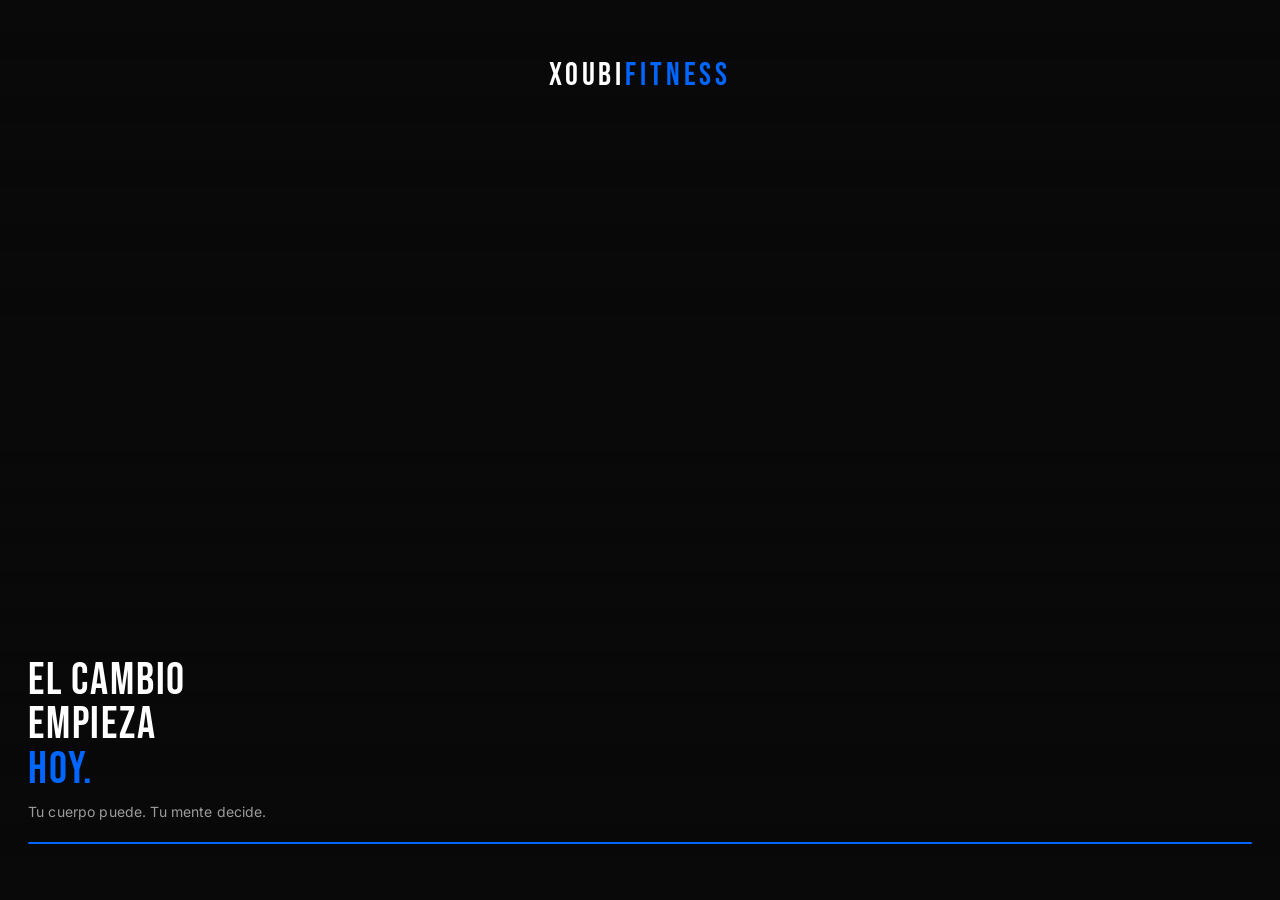
==== splash.html @ 5720ef91 "feat: conectar login y register con Railway" ====
<!DOCTYPE html>
<html lang="es" data-theme="dark">
<head>
  <meta charset="UTF-8" />
  <meta name="viewport" content="width=device-width, initial-scale=1.0, viewport-fit=cover" />
  <title>XoubiFitness</title>
  <link rel="manifest" href="manifest.json" />
  <meta name="theme-color" content="#090909" />
  <meta name="apple-mobile-web-app-capable" content="yes">
  <meta name="apple-mobile-web-app-status-bar-style" content="black-translucent">
  <meta name="apple-mobile-web-app-title" content="XoubiFitness">
  <link rel="apple-touch-icon" href="assets/img/icon-192.png" />
  <link rel="stylesheet" href="assets/css/style.css" />
  <style>
    * { margin: 0; padding: 0; box-sizing: border-box; }

    html, body {
      height: 100%;
      width: 100%;
      overflow: hidden;
      background: #090909;
    }

    /* ── SPLASH WRAP ── */
    .splash {
      position: fixed;
      inset: 0;
      display: flex;
      flex-direction: column;
      align-items: center;
      justify-content: flex-end;
      z-index: 999;
    }

    /* ── FOTO DE FONDO ── */
    .splash__photo {
      position: absolute;
      inset: 0;
      background-image: url('REEMPLAZA_CON_TU_FOTO.jpg');
      /* 
        INSTRUCCIONES:
        Sustituye 'REEMPLAZA_CON_TU_FOTO.jpg' por la ruta de vuestra foto.
        Ejemplo con foto local:  url('assets/img/splash-photo.jpg')
        La foto debe ser vertical (formato retrato), mínimo 1080×1920px.
      */
      background-size: cover;
      background-position: center top;
      background-repeat: no-repeat;
      animation: photoZoom 3.2s ease forwards;
    }

    /* Gradiente encima de la foto — oscurece arriba y abajo */
    .splash__overlay {
      position: absolute;
      inset: 0;
      background:
        linear-gradient(
          to bottom,
          rgba(9,9,9,0.55) 0%,
          rgba(9,9,9,0.0) 35%,
          rgba(9,9,9,0.0) 50%,
          rgba(9,9,9,0.75) 80%,
          rgba(9,9,9,1.00) 100%
        );
    }

    /* ── LOGO (arriba) ── */
    .splash__logo {
      position: absolute;
      top: 52px;
      left: 0; right: 0;
      text-align: center;
      font-family: 'Bebas Neue', sans-serif;
      font-size: 2rem;
      letter-spacing: 0.12em;
      color: #ffffff;
      opacity: 0;
      animation: fadeInDown 0.7s 0.3s ease forwards;
    }
    .splash__logo span { color: #0066FF; }

    /* ── CONTENIDO (abajo) ── */
    .splash__content {
      position: relative;
      z-index: 2;
      width: 100%;
      padding: 0 28px 56px;
      display: flex;
      flex-direction: column;
      gap: 20px;
    }

    .splash__phrase {
      opacity: 0;
      animation: fadeInUp 0.7s 0.6s ease forwards;
    }
    .splash__phrase-main {
      font-family: 'Bebas Neue', sans-serif;
      font-size: 2.8rem;
      line-height: 1.0;
      color: #ffffff;
      letter-spacing: 0.04em;
    }
    .splash__phrase-main span { color: #0066FF; }
    .splash__phrase-sub {
      font-family: 'Inter', sans-serif;
      font-size: 0.875rem;
      font-weight: 400;
      color: rgba(255,255,255,0.6);
      margin-top: 8px;
      letter-spacing: 0.01em;
    }

    /* Barra de progreso tipo Nike */
    .splash__bar-wrap {
      opacity: 0;
      animation: fadeInUp 0.7s 0.9s ease forwards;
    }
    .splash__bar-track {
      width: 100%;
      height: 2px;
      background: rgba(255,255,255,0.15);
      border-radius: 99px;
      overflow: hidden;
    }
    .splash__bar-fill {
      height: 100%;
      width: 0%;
      background: #0066FF;
      border-radius: 99px;
      animation: barLoad 2.4s 0.8s cubic-bezier(0.4,0,0.2,1) forwards;
    }

    /* ── FADE OUT al terminar ── */
    .splash.exiting {
      animation: splashExit 0.5s ease forwards;
    }

    /* ── KEYFRAMES ── */
    @keyframes photoZoom {
      from { transform: scale(1.06); }
      to   { transform: scale(1.0); }
    }
    @keyframes fadeInDown {
      from { opacity: 0; transform: translateY(-12px); }
      to   { opacity: 1; transform: translateY(0); }
    }
    @keyframes fadeInUp {
      from { opacity: 0; transform: translateY(16px); }
      to   { opacity: 1; transform: translateY(0); }
    }
    @keyframes barLoad {
      from { width: 0%; }
      to   { width: 100%; }
    }
    @keyframes splashExit {
      from { opacity: 1; }
      to   { opacity: 0; transform: scale(1.03); }
    }

    /* Import fonts (mismas que la app) */
    @import url('https://fonts.googleapis.com/css2?family=Bebas+Neue&family=Inter:wght@400;500&display=swap');
  </style>
</head>
<body>

  <div class="splash" id="splash">
    <!-- Foto de fondo -->
    <div class="splash__photo"></div>
    <!-- Gradiente -->
    <div class="splash__overlay"></div>

    <!-- Logo arriba -->
    <div class="splash__logo">XOUBI<span>FITNESS</span></div>

    <!-- Frase + barra abajo -->
    <div class="splash__content">
      <div class="splash__phrase">
        <div class="splash__phrase-main">
          EL CAMBIO<br>EMPIEZA<br><span>HOY.</span>
        </div>
        <p class="splash__phrase-sub">Tu cuerpo puede. Tu mente decide.</p>
      </div>
      <div class="splash__bar-wrap">
        <div class="splash__bar-track">
          <div class="splash__bar-fill"></div>
        </div>
      </div>
    </div>
  </div>

  <script>
    // Redirige a login.html cuando termina la splash (3.4s total)
    window.addEventListener('load', () => {
      const DURATION = 3400; // ms — ajusta si quieres más o menos tiempo
      const splash   = document.getElementById('splash');

      setTimeout(() => {
        splash.classList.add('exiting');
        setTimeout(() => {
          window.location.href = 'register.html';
        }, 480); // coincide con la duración de splashExit
      }, DURATION);
    });
  </script>

</body>
</html>
---- assets/css/style.css ----
/* ============================================================
   XoubiFitness — style.css
   Stack: HTML + CSS + JS vanilla | Dark/Light mode
   Fonts: Bebas Neue (display) + Inter (body)
   Accent: #0066FF
   ============================================================ */

@import url('https://fonts.googleapis.com/css2?family=Bebas+Neue&family=Inter:wght@300;400;500;600;700&display=swap');

/* ── TOKENS ─────────────────────────────────────────────── */
:root {
  --accent:        #0066FF;
  --accent-dim:    rgba(0, 102, 255, 0.15);
  --accent-glow:   rgba(0, 102, 255, 0.35);

  /* dark (default) */
  --bg:            #090909;
  --bg-card:       #111111;
  --bg-card-hover: #161616;
  --bg-nav:        rgba(9,9,9,0.92);
  --border:        rgba(255,255,255,0.07);
  --border-strong: rgba(255,255,255,0.14);
  --text-primary:  #F5F5F5;
  --text-secondary:#8A8A8A;
  --text-muted:    #4A4A4A;
  --success:       #00C853;
  --warning:       #FF9100;
  --danger:        #FF3B30;
  --shadow-card:   0 2px 24px rgba(0,0,0,0.6);
  --shadow-float:  0 8px 40px rgba(0,0,0,0.8);
  --radius-sm:     8px;
  --radius-md:     14px;
  --radius-lg:     20px;
  --nav-h:         64px;
  --transition:    0.2s cubic-bezier(0.4,0,0.2,1);
}

[data-theme="light"] {
  --bg:            #F8F8F8;
  --bg-card:       #FFFFFF;
  --bg-card-hover: #F2F2F2;
  --bg-nav:        rgba(248,248,248,0.92);
  --border:        rgba(0,0,0,0.07);
  --border-strong: rgba(0,0,0,0.14);
  --text-primary:  #0D0D0D;
  --text-secondary:#555555;
  --text-muted:    #AAAAAA;
  --shadow-card:   0 2px 24px rgba(0,0,0,0.08);
  --shadow-float:  0 8px 40px rgba(0,0,0,0.15);
}

/* ── RESET ───────────────────────────────────────────────── */
*, *::before, *::after { box-sizing: border-box; margin: 0; padding: 0; }
html { scroll-behavior: smooth; -webkit-tap-highlight-color: transparent; }
body {
  font-family: 'Inter', sans-serif;
  background: var(--bg);
  color: var(--text-primary);
  line-height: 1.5;
  min-height: 100vh;
  transition: background var(--transition), color var(--transition);
  -webkit-font-smoothing: antialiased;
}
a { color: inherit; text-decoration: none; }
button { cursor: pointer; border: none; background: none; font-family: inherit; }
input, textarea, select {
  font-family: inherit;
  color: var(--text-primary);
  background: var(--bg-card);
  border: 1px solid var(--border-strong);
  border-radius: var(--radius-sm);
  padding: 10px 14px;
  font-size: 0.875rem;
  transition: border-color var(--transition), box-shadow var(--transition);
  outline: none;
}
input:focus, textarea:focus, select:focus {
  border-color: var(--accent);
  box-shadow: 0 0 0 3px var(--accent-dim);
}
select option { background: var(--bg-card); }
ul { list-style: none; }
img { display: block; max-width: 100%; }

/* ── SCROLLBAR ───────────────────────────────────────────── */
::-webkit-scrollbar { width: 5px; height: 5px; }
::-webkit-scrollbar-track { background: transparent; }
::-webkit-scrollbar-thumb { background: var(--border-strong); border-radius: 99px; }
::-webkit-scrollbar-thumb:hover { background: var(--accent); }

/* ── TYPOGRAPHY ──────────────────────────────────────────── */
.font-display { font-family: 'Bebas Neue', sans-serif; letter-spacing: 0.03em; }
.text-xs   { font-size: 0.75rem; }
.text-sm   { font-size: 0.875rem; }
.text-base { font-size: 1rem; }
.text-lg   { font-size: 1.125rem; }
.text-xl   { font-size: 1.25rem; }
.text-2xl  { font-size: 1.5rem; }
.text-primary   { color: var(--text-primary); }
.text-secondary { color: var(--text-secondary); }
.text-muted     { color: var(--text-muted); }
.text-accent    { color: var(--accent); }
.text-success   { color: var(--success); }
.text-warning   { color: var(--warning); }
.text-danger    { color: var(--danger); }
.font-medium    { font-weight: 500; }
.font-semibold  { font-weight: 600; }
.font-bold      { font-weight: 700; }

/* ── LAYOUT ──────────────────────────────────────────────── */
.page-wrap {
  padding-top: calc(var(--nav-h) + 16px);
  padding-bottom: calc(var(--nav-h) + 24px);
  min-height: 100vh;
}
.container {
  width: 100%;
  max-width: 480px;
  margin: 0 auto;
  padding: 0 16px;
}

/* ── TOP NAV ─────────────────────────────────────────────── */
.top-nav {
  position: fixed;
  top: 0; left: 0; right: 0;
  height: var(--nav-h);
  background: var(--bg-nav);
  backdrop-filter: blur(16px);
  -webkit-backdrop-filter: blur(16px);
  border-bottom: 1px solid var(--border);
  display: flex;
  align-items: center;
  justify-content: space-between;
  padding: 0 20px;
  z-index: 100;
}
.top-nav__logo {
  font-family: 'Bebas Neue', sans-serif;
  font-size: 1.5rem;
  letter-spacing: 0.05em;
  color: var(--text-primary);
}
.top-nav__logo span { color: var(--accent); }
.top-nav__actions { display: flex; align-items: center; gap: 8px; }

/* ── BOTTOM NAV ──────────────────────────────────────────── */
.bottom-nav {
  position: fixed;
  bottom: 0; left: 0; right: 0;
  height: var(--nav-h);
  background: var(--bg-nav);
  backdrop-filter: blur(16px);
  -webkit-backdrop-filter: blur(16px);
  border-top: 1px solid var(--border);
  display: flex;
  align-items: center;
  justify-content: space-around;
  z-index: 100;
}
.nav-item {
  display: flex;
  flex-direction: column;
  align-items: center;
  gap: 4px;
  padding: 8px 12px;
  border-radius: var(--radius-sm);
  color: var(--text-muted);
  transition: color var(--transition);
  position: relative;
}
.nav-item span {
  font-size: 0.65rem;
  font-weight: 500;
  letter-spacing: 0.04em;
  text-transform: uppercase;
}
.nav-item.active { color: var(--accent); }
.nav-item.active::before {
  content: '';
  position: absolute;
  top: -1px; left: 50%; transform: translateX(-50%);
  width: 24px; height: 2px;
  background: var(--accent);
  border-radius: 0 0 4px 4px;
}
.nav-item:hover { color: var(--text-primary); }
.nav-item.active:hover { color: var(--accent); }

/* ── CARDS ───────────────────────────────────────────────── */
.card {
  background: var(--bg-card);
  border: 1px solid var(--border);
  border-radius: var(--radius-md);
  padding: 20px;
  box-shadow: var(--shadow-card);
  transition: background var(--transition), border-color var(--transition), transform var(--transition);
}
.card:hover { background: var(--bg-card-hover); }
.card--accent {
  border-color: var(--accent);
  background: var(--accent-dim);
}
.card--clickable { cursor: pointer; }
.card--clickable:hover { transform: translateY(-2px); box-shadow: var(--shadow-float); }

/* ── STAT CARD ───────────────────────────────────────────── */
.stat-card {
  background: var(--bg-card);
  border: 1px solid var(--border);
  border-radius: var(--radius-md);
  padding: 18px 20px;
  display: flex;
  flex-direction: column;
  gap: 6px;
  transition: transform var(--transition), box-shadow var(--transition);
}
.stat-card:hover { transform: translateY(-2px); box-shadow: var(--shadow-float); }
.stat-card__label {
  font-size: 0.7rem;
  font-weight: 600;
  letter-spacing: 0.08em;
  text-transform: uppercase;
  color: var(--text-muted);
}
.stat-card__value {
  font-family: 'Bebas Neue', sans-serif;
  font-size: 2.4rem;
  line-height: 1;
  color: var(--text-primary);
  letter-spacing: 0.02em;
}
.stat-card__value .unit {
  font-size: 1rem;
  color: var(--text-secondary);
  margin-left: 3px;
}
.stat-card__sub {
  font-size: 0.75rem;
  color: var(--text-secondary);
  display: flex;
  align-items: center;
  gap: 4px;
}
.stat-card__icon {
  width: 36px; height: 36px;
  background: var(--accent-dim);
  border-radius: var(--radius-sm);
  display: flex; align-items: center; justify-content: center;
  color: var(--accent);
  margin-bottom: 4px;
}

/* ── PROGRESS BAR ────────────────────────────────────────── */
.progress-bar {
  width: 100%;
  height: 6px;
  background: var(--border-strong);
  border-radius: 99px;
  overflow: hidden;
}
.progress-bar__fill {
  height: 100%;
  background: var(--accent);
  border-radius: 99px;
  transition: width 0.6s cubic-bezier(0.4,0,0.2,1);
}
.progress-bar__fill--success { background: var(--success); }
.progress-bar__fill--warning { background: var(--warning); }
.progress-bar__fill--gradient {
  background: linear-gradient(90deg, var(--accent), #00C8FF);
}

/* ── RING / CIRCLE PROGRESS ──────────────────────────────── */
.ring-wrap {
  position: relative;
  display: inline-flex;
  align-items: center;
  justify-content: center;
}
.ring-wrap__inner {
  position: absolute;
  display: flex;
  flex-direction: column;
  align-items: center;
  justify-content: center;
  text-align: center;
}
.ring-wrap svg { transform: rotate(-90deg); }
.ring-track { fill: none; stroke: var(--border-strong); }
.ring-fill {
  fill: none;
  stroke: var(--accent);
  stroke-linecap: round;
  transition: stroke-dashoffset 0.8s cubic-bezier(0.4,0,0.2,1);
}

/* ── BUTTONS ─────────────────────────────────────────────── */
.btn {
  display: inline-flex;
  align-items: center;
  justify-content: center;
  gap: 8px;
  padding: 11px 20px;
  border-radius: var(--radius-sm);
  font-size: 0.875rem;
  font-weight: 600;
  letter-spacing: 0.02em;
  transition: all var(--transition);
  white-space: nowrap;
}
.btn--primary {
  background: var(--accent);
  color: #fff;
}
.btn--primary:hover { background: #0052cc; box-shadow: 0 4px 20px var(--accent-glow); }
.btn--ghost {
  background: transparent;
  color: var(--text-secondary);
  border: 1px solid var(--border-strong);
}
.btn--ghost:hover { background: var(--bg-card-hover); color: var(--text-primary); }
.btn--icon {
  width: 40px; height: 40px;
  padding: 0;
  border-radius: var(--radius-sm);
  background: var(--bg-card);
  color: var(--text-secondary);
  border: 1px solid var(--border);
}
.btn--icon:hover { color: var(--text-primary); border-color: var(--border-strong); }
.btn--full { width: 100%; }
.btn--sm { padding: 7px 14px; font-size: 0.8rem; }
.btn--lg { padding: 14px 28px; font-size: 1rem; }

/* ── FAB ─────────────────────────────────────────────────── */
.fab {
  position: fixed;
  bottom: calc(var(--nav-h) + 20px);
  right: 20px;
  width: 54px; height: 54px;
  border-radius: 50%;
  background: var(--accent);
  color: #fff;
  display: flex; align-items: center; justify-content: center;
  box-shadow: 0 4px 24px var(--accent-glow);
  z-index: 90;
  transition: transform var(--transition), box-shadow var(--transition);
}
.fab:hover { transform: scale(1.08); box-shadow: 0 6px 32px var(--accent-glow); }
.fab:active { transform: scale(0.96); }

/* ── SECTION HEADER ──────────────────────────────────────── */
.section-header {
  display: flex;
  align-items: center;
  justify-content: space-between;
  margin-bottom: 14px;
}
.section-title {
  font-family: 'Bebas Neue', sans-serif;
  font-size: 1.2rem;
  letter-spacing: 0.06em;
  color: var(--text-primary);
}
.section-link {
  font-size: 0.75rem;
  font-weight: 600;
  color: var(--accent);
  letter-spacing: 0.04em;
  text-transform: uppercase;
}

/* ── BADGE ───────────────────────────────────────────────── */
.badge {
  display: inline-flex;
  align-items: center;
  gap: 4px;
  padding: 3px 9px;
  border-radius: 99px;
  font-size: 0.7rem;
  font-weight: 700;
  letter-spacing: 0.05em;
  text-transform: uppercase;
}
.badge--accent  { background: var(--accent-dim); color: var(--accent); border: 1px solid rgba(0,102,255,0.25); }
.badge--success { background: rgba(0,200,83,0.12); color: var(--success); border: 1px solid rgba(0,200,83,0.25); }
.badge--warning { background: rgba(255,145,0,0.12); color: var(--warning); border: 1px solid rgba(255,145,0,0.25); }
.badge--neutral { background: var(--border); color: var(--text-secondary); border: 1px solid var(--border-strong); }

/* ── DIVIDER ─────────────────────────────────────────────── */
.divider {
  width: 100%; height: 1px;
  background: var(--border);
  margin: 20px 0;
}

/* ── MODAL / SHEET ───────────────────────────────────────── */
.overlay {
  position: fixed; inset: 0;
  background: rgba(0,0,0,0.7);
  backdrop-filter: blur(4px);
  z-index: 200;
  display: flex; align-items: flex-end;
  opacity: 0; pointer-events: none;
  transition: opacity 0.25s;
}
.overlay.open { opacity: 1; pointer-events: all; }
.sheet {
  width: 100%;
  background: var(--bg-card);
  border-radius: var(--radius-lg) var(--radius-lg) 0 0;
  padding: 24px 20px 40px;
  transform: translateY(100%);
  transition: transform 0.3s cubic-bezier(0.4,0,0.2,1);
  max-height: 90vh;
  overflow-y: auto;
}
.overlay.open .sheet { transform: translateY(0); }
.sheet__handle {
  width: 40px; height: 4px;
  background: var(--border-strong);
  border-radius: 99px;
  margin: 0 auto 20px;
}
.sheet__title {
  font-family: 'Bebas Neue', sans-serif;
  font-size: 1.4rem;
  letter-spacing: 0.05em;
  margin-bottom: 20px;
}

/* ── FORM GROUP ──────────────────────────────────────────── */
.form-group { display: flex; flex-direction: column; gap: 6px; margin-bottom: 16px; }
.form-label {
  font-size: 0.75rem;
  font-weight: 600;
  letter-spacing: 0.06em;
  text-transform: uppercase;
  color: var(--text-secondary);
}
.form-input { width: 100%; }
.form-row { display: grid; grid-template-columns: 1fr 1fr; gap: 12px; }
.form-hint { font-size: 0.72rem; color: var(--text-muted); }

/* ── CHART CONTAINER ─────────────────────────────────────── */
.chart-wrap {
  width: 100%;
  height: 180px;
  position: relative;
}
.chart-wrap canvas { width: 100% !important; height: 100% !important; }

/* ── WATER TRACKER ───────────────────────────────────────── */
.water-drops {
  display: flex;
  gap: 8px;
  flex-wrap: wrap;
}
.drop {
  width: 36px; height: 36px;
  border-radius: 50% 50% 50% 0;
  transform: rotate(-45deg);
  background: var(--border-strong);
  cursor: pointer;
  transition: background var(--transition), box-shadow var(--transition);
  border: 1px solid var(--border-strong);
}
.drop.filled {
  background: var(--accent);
  border-color: var(--accent);
  box-shadow: 0 2px 10px var(--accent-glow);
}

/* ── MACRO BARS ──────────────────────────────────────────── */
.macro-row {
  display: flex;
  align-items: center;
  gap: 12px;
  margin-bottom: 10px;
}
.macro-label {
  font-size: 0.7rem;
  font-weight: 700;
  letter-spacing: 0.06em;
  text-transform: uppercase;
  color: var(--text-secondary);
  width: 60px;
  flex-shrink: 0;
}
.macro-bar-track {
  flex: 1;
  height: 8px;
  background: var(--border-strong);
  border-radius: 99px;
  overflow: hidden;
}
.macro-bar-fill {
  height: 100%;
  border-radius: 99px;
  transition: width 0.7s cubic-bezier(0.4,0,0.2,1);
}
.macro-bar-fill--protein  { background: #3B82F6; }
.macro-bar-fill--carbs    { background: #F59E0B; }
.macro-bar-fill--fat      { background: #EF4444; }
.macro-val {
  font-size: 0.72rem;
  font-weight: 600;
  color: var(--text-secondary);
  width: 46px;
  text-align: right;
  flex-shrink: 0;
}

/* ── EXERCISE ROW ────────────────────────────────────────── */
.exercise-item {
  display: flex;
  align-items: center;
  gap: 14px;
  padding: 14px 0;
  border-bottom: 1px solid var(--border);
}
.exercise-item:last-child { border-bottom: none; padding-bottom: 0; }
.exercise-item__icon {
  width: 40px; height: 40px;
  border-radius: var(--radius-sm);
  background: var(--accent-dim);
  display: flex; align-items: center; justify-content: center;
  color: var(--accent);
  flex-shrink: 0;
}
.exercise-item__info { flex: 1; }
.exercise-item__name { font-weight: 600; font-size: 0.9rem; }
.exercise-item__detail { font-size: 0.78rem; color: var(--text-secondary); margin-top: 2px; }
.exercise-item__badge { flex-shrink: 0; }

/* ── MEAL ROW ────────────────────────────────────────────── */
.meal-type-header {
  display: flex;
  align-items: center;
  gap: 10px;
  padding: 10px 0 6px;
}
.meal-type-dot {
  width: 8px; height: 8px;
  border-radius: 50%;
  background: var(--accent);
  flex-shrink: 0;
}
.meal-type-name {
  font-size: 0.7rem;
  font-weight: 700;
  letter-spacing: 0.08em;
  text-transform: uppercase;
  color: var(--text-secondary);
}
.meal-type-kcal {
  margin-left: auto;
  font-size: 0.75rem;
  font-weight: 600;
  color: var(--text-muted);
}
.meal-food-row {
  display: flex;
  align-items: center;
  padding: 7px 0 7px 18px;
  gap: 10px;
  border-left: 1px solid var(--border);
  margin-left: 3px;
}
.meal-food-row__name { flex: 1; font-size: 0.85rem; font-weight: 500; }
.meal-food-row__kcal { font-size: 0.78rem; color: var(--text-secondary); }
.meal-food-row__qty  { font-size: 0.72rem; color: var(--text-muted); }

/* ── PHOTO GRID ──────────────────────────────────────────── */
.photo-grid {
  display: grid;
  grid-template-columns: repeat(3, 1fr);
  gap: 3px;
  border-radius: var(--radius-md);
  overflow: hidden;
}
.photo-grid__item {
  aspect-ratio: 1;
  background: var(--bg-card);
  border: 1px solid var(--border);
  overflow: hidden;
  cursor: pointer;
  position: relative;
}
.photo-grid__item img { width: 100%; height: 100%; object-fit: cover; }
.photo-grid__add {
  display: flex; align-items: center; justify-content: center;
  color: var(--text-muted);
  flex-direction: column; gap: 4px;
  font-size: 0.65rem; font-weight: 600;
  letter-spacing: 0.06em; text-transform: uppercase;
  transition: color var(--transition), background var(--transition);
}
.photo-grid__add:hover { background: var(--accent-dim); color: var(--accent); }

/* ── PROFILE ─────────────────────────────────────────────── */
.profile-header {
  display: flex;
  align-items: center;
  gap: 16px;
  padding: 20px 0;
}
.avatar {
  width: 64px; height: 64px;
  border-radius: 50%;
  background: var(--accent-dim);
  border: 2px solid var(--accent);
  display: flex; align-items: center; justify-content: center;
  font-family: 'Bebas Neue', sans-serif;
  font-size: 1.6rem;
  color: var(--accent);
  overflow: hidden;
  flex-shrink: 0;
}
.avatar img { width: 100%; height: 100%; object-fit: cover; }

/* ── THEME TOGGLE ────────────────────────────────────────── */
.theme-toggle {
  width: 40px; height: 40px;
  border-radius: var(--radius-sm);
  background: var(--bg-card);
  border: 1px solid var(--border);
  display: flex; align-items: center; justify-content: center;
  color: var(--text-secondary);
  transition: all var(--transition);
}
.theme-toggle:hover { color: var(--accent); border-color: var(--accent); }

/* ── TOAST ───────────────────────────────────────────────── */
.toast {
  position: fixed;
  bottom: calc(var(--nav-h) + 80px);
  left: 50%; transform: translateX(-50%) translateY(20px);
  background: var(--bg-card);
  border: 1px solid var(--border-strong);
  border-radius: var(--radius-sm);
  padding: 10px 18px;
  font-size: 0.85rem;
  font-weight: 500;
  box-shadow: var(--shadow-float);
  z-index: 300;
  opacity: 0;
  transition: all 0.3s cubic-bezier(0.4,0,0.2,1);
  white-space: nowrap;
}
.toast.show { opacity: 1; transform: translateX(-50%) translateY(0); }
.toast--success { border-color: var(--success); color: var(--success); }
.toast--error   { border-color: var(--danger); color: var(--danger); }

/* ── EMPTY STATE ─────────────────────────────────────────── */
.empty-state {
  text-align: center;
  padding: 48px 20px;
  color: var(--text-muted);
}
.empty-state__icon {
  width: 56px; height: 56px;
  margin: 0 auto 14px;
  background: var(--border);
  border-radius: var(--radius-md);
  display: flex; align-items: center; justify-content: center;
  color: var(--text-muted);
}
.empty-state__text { font-size: 0.875rem; line-height: 1.5; }

/* ── UTILITIES ───────────────────────────────────────────── */
.flex         { display: flex; }
.flex-col     { flex-direction: column; }
.items-center { align-items: center; }
.justify-between { justify-content: space-between; }
.gap-4  { gap: 4px; }
.gap-8  { gap: 8px; }
.gap-12 { gap: 12px; }
.gap-16 { gap: 16px; }
.grid-2 { display: grid; grid-template-columns: 1fr 1fr; gap: 12px; }
.grid-3 { display: grid; grid-template-columns: 1fr 1fr 1fr; gap: 10px; }
.mb-4   { margin-bottom: 4px; }
.mb-8   { margin-bottom: 8px; }
.mb-12  { margin-bottom: 12px; }
.mb-16  { margin-bottom: 16px; }
.mb-20  { margin-bottom: 20px; }
.mb-24  { margin-bottom: 24px; }
.mt-8   { margin-top: 8px; }
.mt-16  { margin-top: 16px; }
.w-full { width: 100%; }

/* ── ANIMATIONS ──────────────────────────────────────────── */
@keyframes fadeInUp {
  from { opacity: 0; transform: translateY(16px); }
  to   { opacity: 1; transform: translateY(0); }
}
@keyframes pulse {
  0%, 100% { opacity: 1; }
  50%       { opacity: 0.5; }
}
@keyframes spin {
  to { transform: rotate(360deg); }
}
.animate-fade-in { animation: fadeInUp 0.4s ease forwards; }
.animate-pulse   { animation: pulse 1.5s ease infinite; }

/* stagger children */
.stagger > *:nth-child(1) { animation: fadeInUp 0.35s 0.05s ease both; }
.stagger > *:nth-child(2) { animation: fadeInUp 0.35s 0.10s ease both; }
.stagger > *:nth-child(3) { animation: fadeInUp 0.35s 0.15s ease both; }
.stagger > *:nth-child(4) { animation: fadeInUp 0.35s 0.20s ease both; }
.stagger > *:nth-child(5) { animation: fadeInUp 0.35s 0.25s ease both; }
.stagger > *:nth-child(6) { animation: fadeInUp 0.35s 0.30s ease both; }

/* ── RESPONSIVE (tabletas pequeñas) ──────────────────────── */
@media (max-width: 380px) {
  .container { padding: 0 12px; }
  .stat-card__value { font-size: 2rem; }
  .drop { width: 30px; height: 30px; }
}
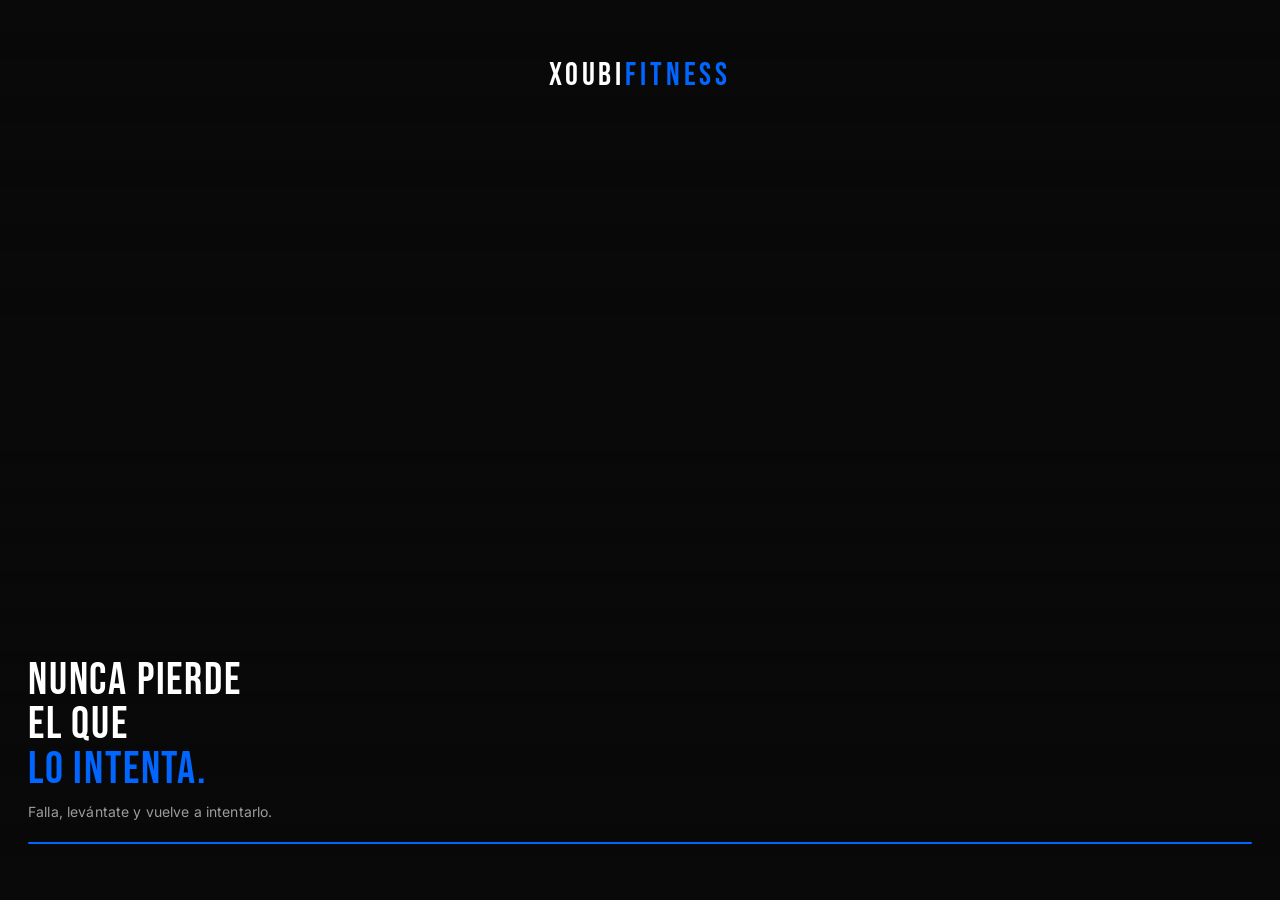
==== commit d64a2f2d: "feat: chat rediseñado + acceso desde dashboard + FAB FitCoach" ====
--- a/splash.html
+++ b/splash.html
@@ -177,9 +177,9 @@
     <div class="splash__content">
       <div class="splash__phrase">
         <div class="splash__phrase-main">
-          EL CAMBIO<br>EMPIEZA<br><span>HOY.</span>
+          NUNCA PIERDE<br>EL QUE<br><span>LO INTENTA.</span>
         </div>
-        <p class="splash__phrase-sub">Tu cuerpo puede. Tu mente decide.</p>
+        <p class="splash__phrase-sub">Falla, levántate y vuelve a intentarlo.</p>
       </div>
       <div class="splash__bar-wrap">
         <div class="splash__bar-track">
@@ -198,8 +198,9 @@
       setTimeout(() => {
         splash.classList.add('exiting');
         setTimeout(() => {
-          window.location.href = 'register.html';
-        }, 480); // coincide con la duración de splashExit
+          const token = localStorage.getItem('xf_token');
+          window.location.href = token ? 'index.html' : 'login.html';
+        }, 480);
       }, DURATION);
     });
   </script>
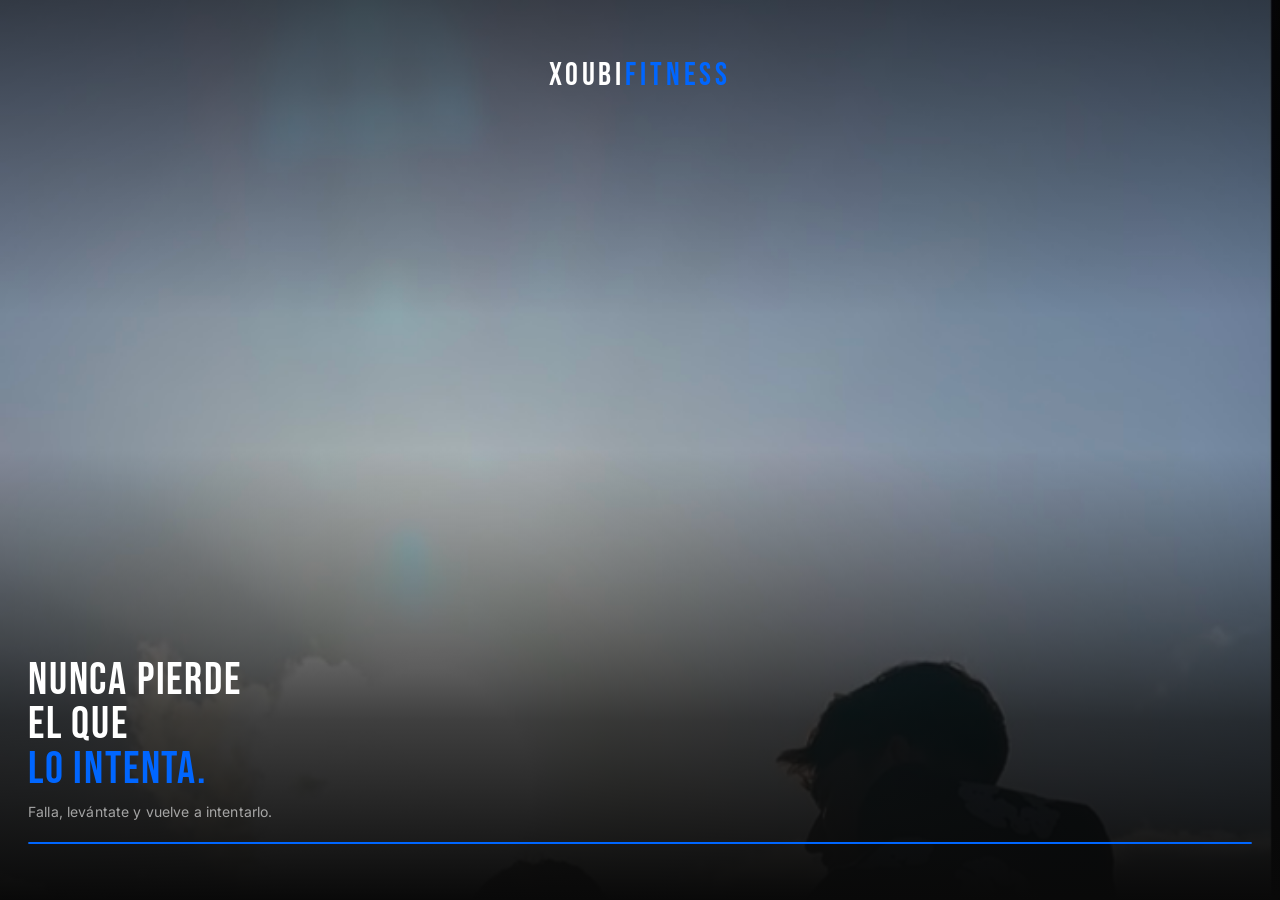
==== commit c521af03: "feat: splash photo añadida" ====
--- a/splash.html
+++ b/splash.html
@@ -36,7 +36,7 @@
     .splash__photo {
       position: absolute;
       inset: 0;
-      background-image: url('REEMPLAZA_CON_TU_FOTO.jpg');
+      background-image: url('assets/img/splash-photo.jpg');
       /* 
         INSTRUCCIONES:
         Sustituye 'REEMPLAZA_CON_TU_FOTO.jpg' por la ruta de vuestra foto.
